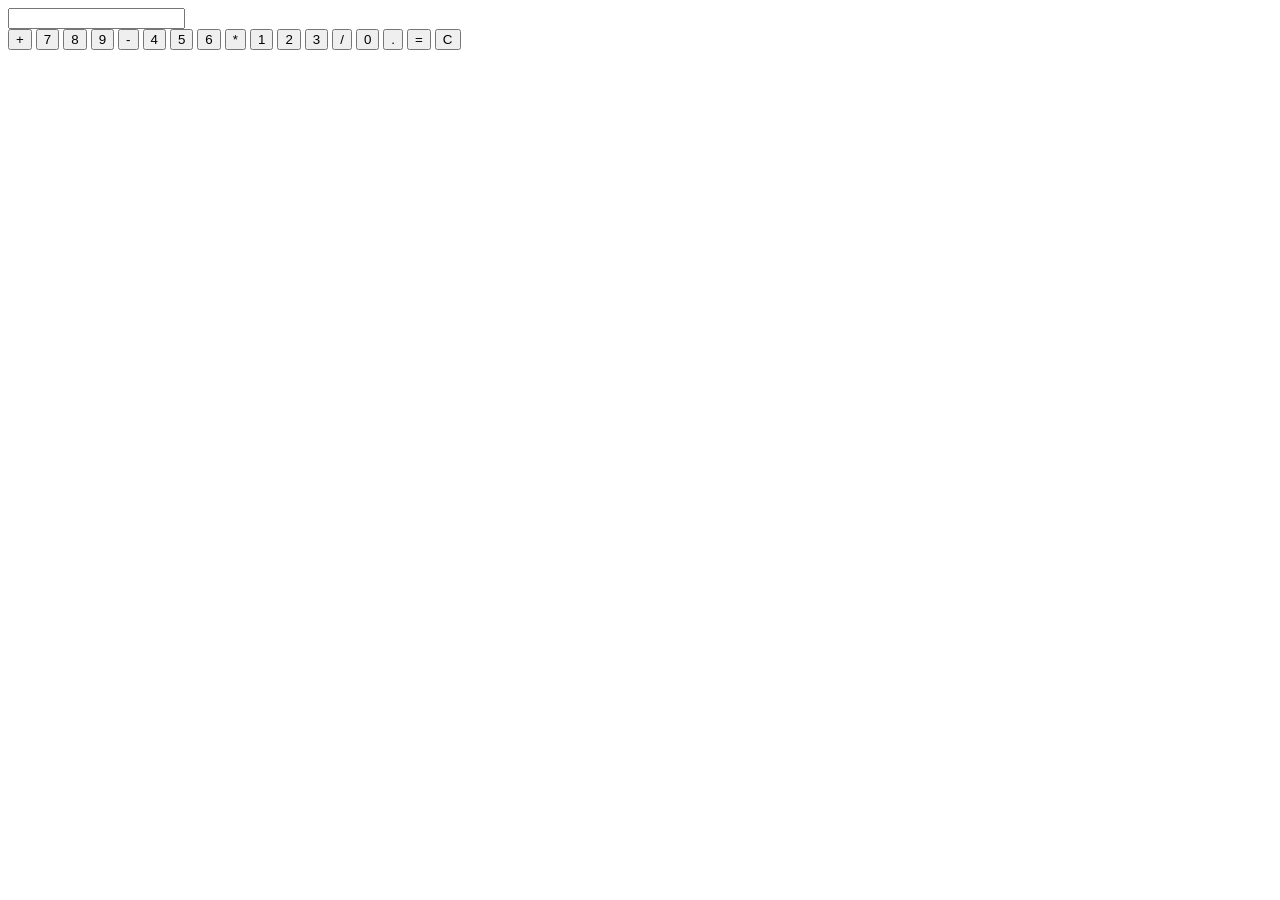
==== calculator.html @ 1aa8af4a "Add files via upload" ====
<!DOCTYPE html>
<html lang="en">
<head>
    <meta charset="UTF-8">
    <meta name="viewport" content="width=device-width, initial-scale=1.0">
    <title>Calculator</title>
    <link rel="stylesheet" href="calculator.css">
    <link rel="icon" type="image.png" href="Pictures/favicon.png">
</head>
 <body>
    <div id="calculator">
        <input id="display" readonly>
        <div id="keys">
            <button onclick="appendTodisplay(`+`)">+</button>
            <button onclick="appendTodisplay(`7`)">7</button>
            <button onclick="appendTodisplay(`8`)">8</button>
            <button onclick="appendTodisplay(`9`)">9</button>
            <button onclick="appendTodisplay(`-`)">-</button>
            <button onclick="appendTodisplay(`4`)">4</button>
            <button onclick="appendTodisplay(`5`)">5</button>
            <button onclick="appendTodisplay(`6`)">6</button>
            <button onclick="appendTodisplay(`*`)">*</button>
            <button onclick="appendTodisplay(`1`)">1</button>
            <button onclick="appendTodisplay(`2`)">2</button>
            <button onclick="appendTodisplay(`3`)">3</button>
            <button onclick="appendTodisplay(`/`)">/</button>
            <button onclick="appendTodisplay(`0`)">0</button>
            <button onclick="appendTodisplay(`.`)">.</button>
            <button onclick="calculate()">=</button>
            <button onclick="ClearDisplay()">C</button>
        </div>
    </div>
      <script src="calculator.js"></script>
 </body>
</html>
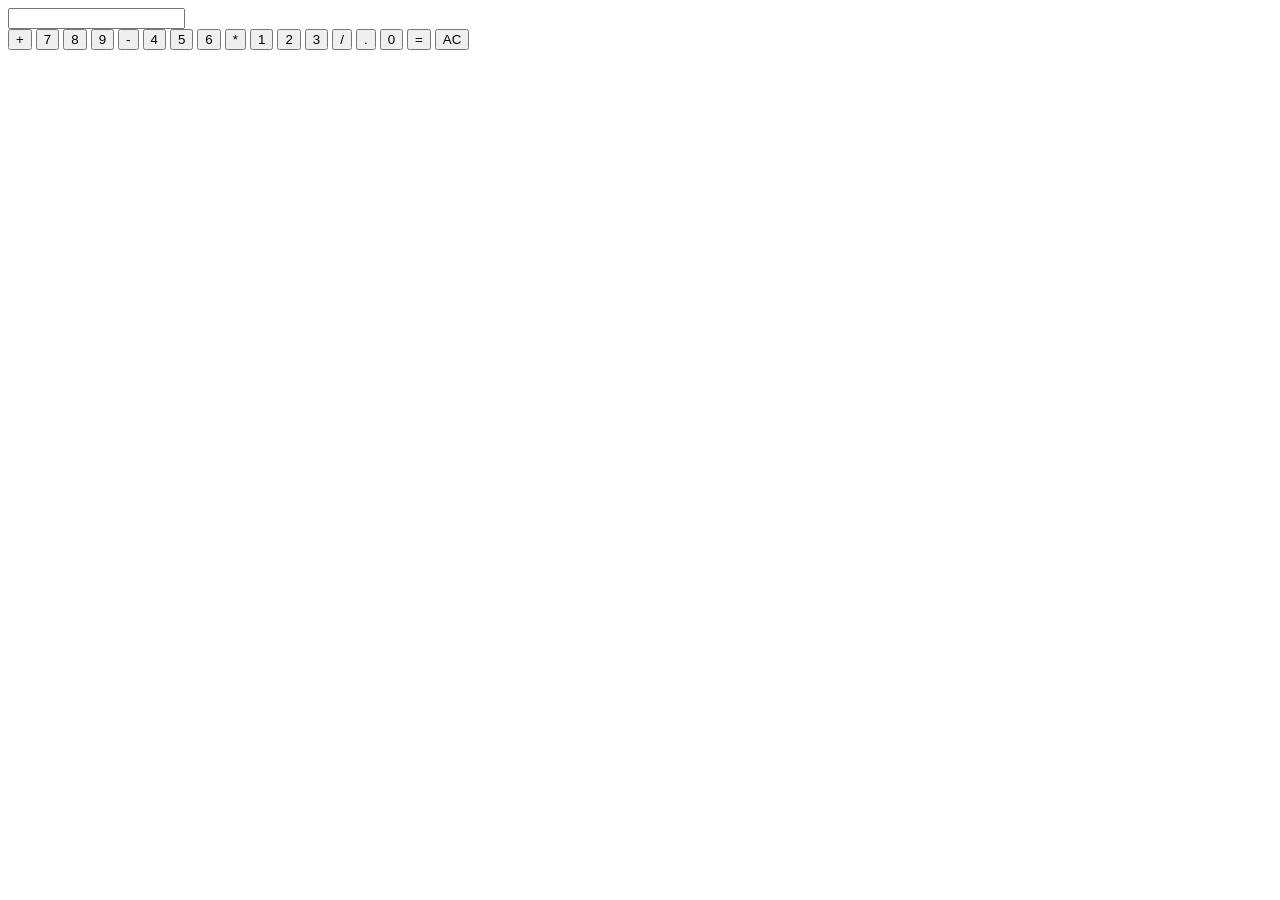
==== commit 17bef73a: "Update calculator.html" ====
--- a/calculator.html
+++ b/calculator.html
@@ -11,25 +11,25 @@
     <div id="calculator">
         <input id="display" readonly>
         <div id="keys">
-            <button onclick="appendTodisplay(`+`)">+</button>
+            <button onclick="appendTodisplay(`+`)" class="operator-btn">+</button>
             <button onclick="appendTodisplay(`7`)">7</button>
             <button onclick="appendTodisplay(`8`)">8</button>
             <button onclick="appendTodisplay(`9`)">9</button>
-            <button onclick="appendTodisplay(`-`)">-</button>
+            <button onclick="appendTodisplay(`-`)"class="operator-btn">-</button>
             <button onclick="appendTodisplay(`4`)">4</button>
             <button onclick="appendTodisplay(`5`)">5</button>
             <button onclick="appendTodisplay(`6`)">6</button>
-            <button onclick="appendTodisplay(`*`)">*</button>
+            <button onclick="appendTodisplay(`*`)"class="operator-btn">*</button>
             <button onclick="appendTodisplay(`1`)">1</button>
             <button onclick="appendTodisplay(`2`)">2</button>
             <button onclick="appendTodisplay(`3`)">3</button>
-            <button onclick="appendTodisplay(`/`)">/</button>
+            <button onclick="appendTodisplay(`/`)"class="operator-btn">/</button>
+            <button onclick="appendTodisplay(`.`)">.</button>
             <button onclick="appendTodisplay(`0`)">0</button>
-            <button onclick="appendTodisplay(`.`)">.</button>
             <button onclick="calculate()">=</button>
-            <button onclick="ClearDisplay()">C</button>
+            <button onclick="ClearDisplay()"class="operator-btn">AC</button>
         </div>
     </div>
       <script src="calculator.js"></script>
  </body>
-</html>+</html>
